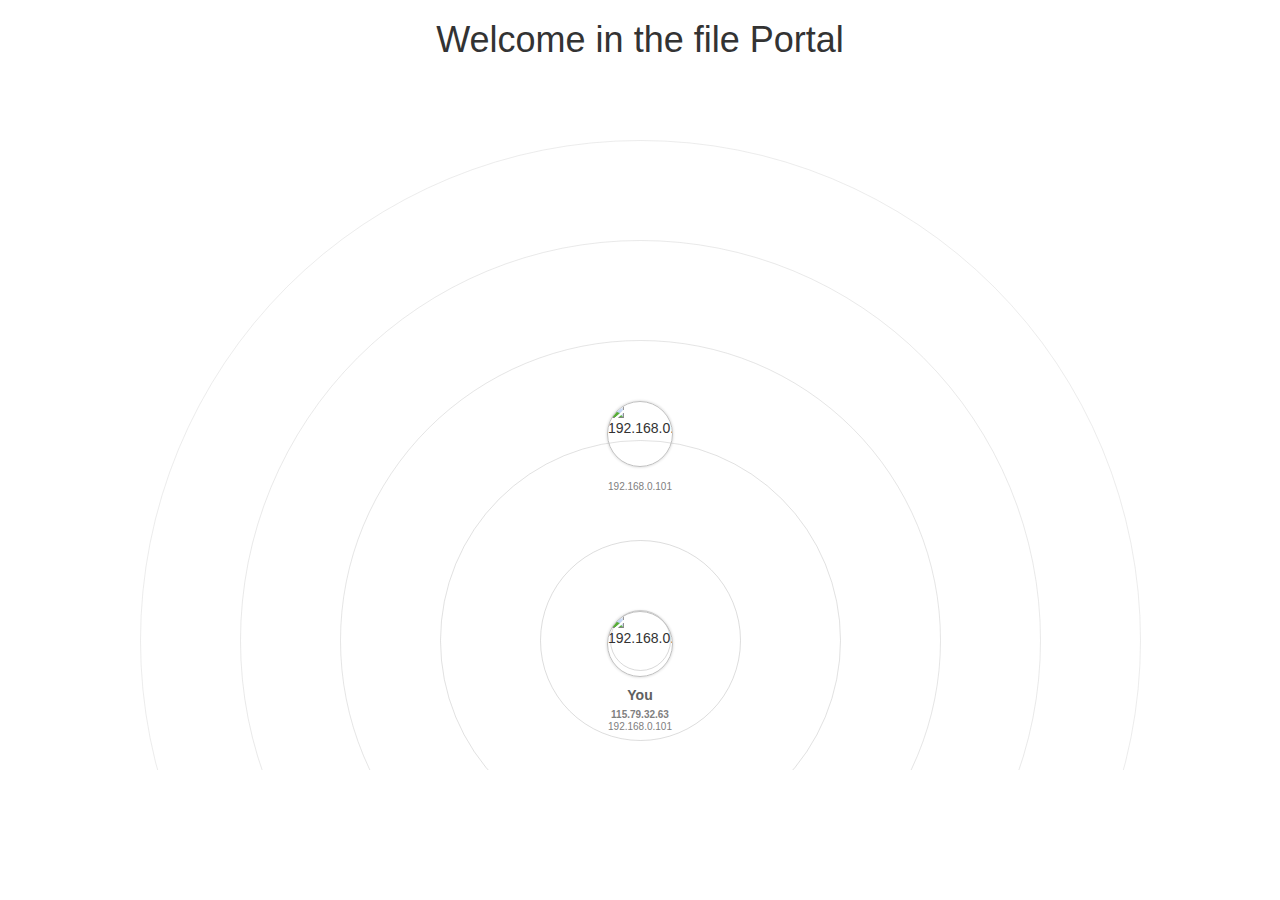
==== html/index.html @ 013d3d54 "First Commit to INIT" ====
<!DOCTYPE html>
<html>
<head lang="en">
    <meta charset="UTF-8">
    <title>Welcome Page</title>
    <link rel="stylesheet" href="../css/bootstrap.css">
    <link rel="stylesheet" href="../css/test.css">
</head>
<body>
    <h1 style="text-align: center;"> Welcome in the file Portal</h1>
    <div class="container-fluid">
        <div class="row">
            <div class="col-md-12">
                <main class="l-content">
                    <div class="user others">
                        <div id="ember296" class="ember-view peer disconnected"><!-- Sender related popups -->

                            <div class="avatar">
                                <svg id="ember338" class="ember-view" width="76" height="76" viewport="0 0 76 76">
                                    <path class="break" transform="translate(38, 38)"></path>
                                </svg>
                                <img id="ember349"
                                     class="ember-view gravatar"
                                     src="https://www.gravatar.com/avatar/?d=mm&amp;s=128"
                                     title="3849dc60-f416-11e4-b56e-67f8bf98723e"
                                     data-sending-progress="0"
                                     data-receiving-progress="0"
                                     alt="192.168.0.101">
                            </div>

                            <div class="user-info">

                                <div class="user-ip">
                                    <div class="user-connection-status disconnected"></div>
                                    192.168.0.101
                                </div>
                            </div>

                            <input id="ember362" class="ember-view ember-text-field invisible" type="file">
                        </div>
                    </div>

                    <div class="user you">
                        <div id="ember451" class="ember-view peer"><div class="avatar">
                            <img class="gravatar" src="https://www.gravatar.com/avatar/?d=mm&amp;s=128" alt="192.168.0.101" title="3404e910-f3fd-11e4-b56e-67f8bf98723e">
                        </div>
                            <div class="user-info">
                                <div class="user-label">You</div>
                                <div class="user-ip">
                                    <strong>115.79.32.63</strong>

                                    192.168.0.101
                                </div>
                            </div>
                        </div>
                    </div>
                </main>
                <svg class="circles" viewBox="-0.5 -0.5 1140 700">
                    <circle class="circle" cx="570" cy="570" r="30" stroke="rgba(160,160,160, 1)"></circle>
                    <circle class="circle" cx="570" cy="570" r="100" stroke="rgba(160,160,160,.9)"></circle>
                    <circle class="circle" cx="570" cy="570" r="200" stroke="rgba(160,160,160,.8)"></circle>
                    <circle class="circle" cx="570" cy="570" r="300" stroke="rgba(160,160,160,.7)"></circle>
                    <circle class="circle" cx="570" cy="570" r="400" stroke="rgba(160,160,160,.6)"></circle>
                    <circle class="circle" cx="570" cy="570" r="500" stroke="rgba(160,160,160,.5)"></circle>
                </svg>
            </div>
        </div>
    </div>
</body>
</html>
---- css/test.css ----
article,
aside,
details,
figcaption,
figure,
footer,
header,
hgroup,
main,
menu,
nav,
section,
summary {
    display:block;
}
.circles {
    position: relative;
    bottom: 0;
    left: 50%;
    width: 1140px;
    margin-left: -570px;
    height: 700px;
    z-index: -1;
    /*transform-origin: 570px 570px;*/
    animation: grow 1.5s ease-out;
}
.circles .circle {
    stroke-width: .4;
    fill: transparent;
}

.user {
    user-select:none;
}

.user .peer {
    position:absolute;
    left:50%;
    bottom:300px;
    width:76px;
    height:76px;
    margin-left:-38px;
    text-align:center;
}

.user .peer .avatar {
    position:relative;
    width:76px;
    height:76px;
    transition:all .2s ease-in-out;
}

.user .peer .avatar svg {
    top:0;
    bottom:0;
    z-index:-1;
    fill:rgba(0,136,204,.5);
}

.user .peer .gravatar {
    position:absolute;
    top:2px;
    left:5px;
    z-index:1;
    border:1px solid silver;
    box-shadow:rgba(0,0,0,.2) 0 0 3px;
    width:66px;
    height:66px;
    border-radius:50%;
    animation:shadow .8s ease-in;
    transition:all .2s ease-in-out;
}

.user .peer .user-info {
    position:absolute;
    top:76px;
    left:50%;
    width:140px;
    margin-left:-70px;
}

.user .peer .user-info .user-email,
.user .peer .user-info .user-label {
    font-weight:700;
    color:#606060;
    padding-bottom:.4rem;
}

.user .peer .user-info .user-email {
    font-size:1rem;
    overflow:hidden;
    white-space:nowrap;
    text-overflow:ellipsis;
}

.user .peer .user-info .user-label {
    font-size:1.4rem;
}

.user .peer .user-info .user-ip {
    position:relative;
    display:inline-block;
    font-size:1rem;
    line-height:1.2em;
    color:gray;
}

.user .peer .user-info .user-ip>strong {
    display:block;
}

.user .peer .user-info .user-connection-status {
    position:absolute;
    left:-1rem;
    top:50%;
    margin-top:-.3rem;
    width:.6rem;
    height:.6rem;
    border-radius:50%;
}

.user .peer .user-info .user-connection-status.disconnected {
    display:none;
}

.user .peer .user-info .user-connection-status.connecting {
    background:rgba(0,136,204,.5);
    animation:blink .75s infinite;
}

.user .peer .user-info .user-connection-status.connected {
    background:rgba(164,197,64,.8);
}

.user .peer .user-info select {
    appearance:none;
    border:none;
    font-size:1rem;
    color:gray;
    padding-right:10px;
    outline:0;
    background:url(/images/select-arrow.svg) 66px 50% no-repeat;
    text-indent:.01px;
    text-overflow:'';
}

.user .peer:nth-of-type(2) {
    margin-left:-186px;
    bottom:225px;
}

.user .peer:nth-of-type(3) {
    margin-left:120px;
    bottom:225px;
}

.user .peer:nth-of-type(4) {
    margin-left:-186px;
    bottom:365px;
}

.user .peer:nth-of-type(5) {
    margin-left:120px;
    bottom:365px;
}

.user .peer:nth-of-type(6) {
    margin-left:-326px;
    bottom:180px;
}

.user .peer:nth-of-type(7) {
    margin-left:260px;
    bottom:180px;
}

.user .peer:nth-of-type(8) {
    margin-left:-366px;
    bottom:320px;
}

.user .peer:nth-of-type(9) {
    margin-left:300px;
    bottom:320px;
}

.user .peer:nth-of-type(10) {
    margin-left:-436px;
    bottom:90px;
}

.user .peer:nth-of-type(11) {
    margin-left:370px;
    bottom:90px;
}

.user .peer:nth-of-type(12) {
    bottom:400px;
}

.user .peer:nth-of-type(13) {
    margin-left:-236px;
    bottom:90px;
}

.user .peer:nth-of-type(14) {
    margin-left:170px;
    bottom:90px;
}

.user.you .peer {
    bottom:90px;
}

.user.others .peer .avatar {
    cursor:pointer;
}

.user.others .peer .avatar.hover,
.user.others .peer .avatar:hover {
    transform:scale(1.1,1.1);
}

.user.others .peer .avatar.hover .gravatar,
.user.others .peer .avatar:hover .gravatar {
    border-color:rgba(0,136,204,.8);
}

.user.others .peer .avatar::after {
    opacity:0;
    position:absolute;
    pointer-events:none;
    top:5px;
    left:5px;
    z-index:100;
    content:"L";
    color:#fff;
    font-size:3rem;
    font-weight:700;
    background:rgba(164,197,64,.8);
    border:1px solid #fff;
    transform:scaleX(-1) rotate(-45deg);
    display:inline-block;
    width:66px;
    height:66px;
    line-height:66px;
    text-align:center;
    vertical-align:middle;
    border-radius:50%;
    transition:opacity .3s;
}

.user.others .peer .avatar.transfer-completed::after {
    opacity:1;
}

@keyframes blink {
    0% {
        opacity:1;
    }
    50% {
        opacity:0;
    }
}

@keyframes shadow {
    0% {
        opacity:0;
    }
    50% {
        opacity:1;
        box-shadow:rgba(0,0,0,.3) 0 0 15px;
    }
}
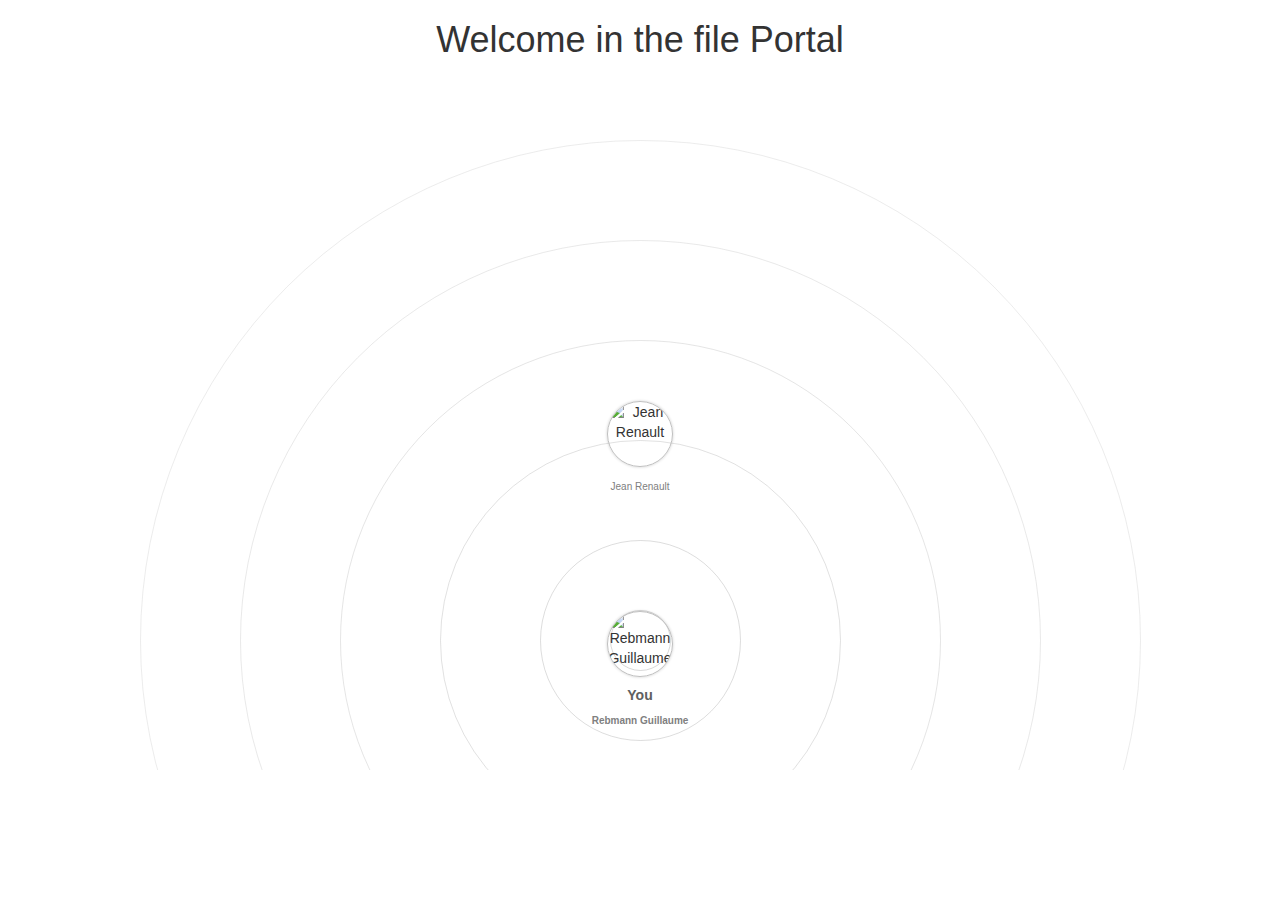
==== commit 98ec33c8: "Adding peer.js and a second page for testing" ====
--- a/html/index.html
+++ b/html/index.html
@@ -2,9 +2,14 @@
 <html>
 <head lang="en">
     <meta charset="UTF-8">
-    <title>Welcome Page</title>
+    <title>Page 1</title>
     <link rel="stylesheet" href="../css/bootstrap.css">
     <link rel="stylesheet" href="../css/test.css">
+
+    <script src="//code.jquery.com/jquery-1.11.3.min.js"></script>
+    <script src="../js/bootstrap.min.js"></script>
+    <script src="http://cdn.peerjs.com/0.3/peer.js"></script>
+    <script src="../js/main.js"></script>
 </head>
 <body>
     <h1 style="text-align: center;"> Welcome in the file Portal</h1>
@@ -13,43 +18,45 @@
             <div class="col-md-12">
                 <main class="l-content">
                     <div class="user others">
-                        <div id="ember296" class="ember-view peer disconnected"><!-- Sender related popups -->
-
+                        <div  class="ember-view peer disconnected">
                             <div class="avatar">
-                                <svg id="ember338" class="ember-view" width="76" height="76" viewport="0 0 76 76">
+                                <svg  class="ember-view" width="76" height="76" viewport="0 0 76 76">
                                     <path class="break" transform="translate(38, 38)"></path>
                                 </svg>
-                                <img id="ember349"
-                                     class="ember-view gravatar"
+                                <img class="ember-view gravatar"
                                      src="https://www.gravatar.com/avatar/?d=mm&amp;s=128"
                                      title="3849dc60-f416-11e4-b56e-67f8bf98723e"
                                      data-sending-progress="0"
                                      data-receiving-progress="0"
-                                     alt="192.168.0.101">
+                                     alt="Jean Renault">
+
                             </div>
 
-                            <div class="user-info">
+                            <div class="user-info" data-id="2">
 
                                 <div class="user-ip">
                                     <div class="user-connection-status disconnected"></div>
-                                    192.168.0.101
+                                    Jean Renault
                                 </div>
                             </div>
 
-                            <input id="ember362" class="ember-view ember-text-field invisible" type="file">
+                            <input  class="ember-view ember-text-field invisible" type="file">
                         </div>
                     </div>
 
                     <div class="user you">
-                        <div id="ember451" class="ember-view peer"><div class="avatar">
-                            <img class="gravatar" src="https://www.gravatar.com/avatar/?d=mm&amp;s=128" alt="192.168.0.101" title="3404e910-f3fd-11e4-b56e-67f8bf98723e">
-                        </div>
-                            <div class="user-info">
+                        <div class="ember-view peer">
+                            <div class="avatar">
+                                <img class="gravatar"
+                                     src="https://www.gravatar.com/avatar/?d=mm&amp;s=128"
+                                     alt="Rebmann Guillaume"
+                                     title="3404e910-f3fd-11e4-b56e-67f8bf98723e">
+
+                            </div>
+                            <div class="user-info" data-id="1">
                                 <div class="user-label">You</div>
                                 <div class="user-ip">
-                                    <strong>115.79.32.63</strong>
-
-                                    192.168.0.101
+                                    <strong>Rebmann Guillaume</strong>
                                 </div>
                             </div>
                         </div>
--- a/css/test.css
+++ b/css/test.css
@@ -272,4 +272,3 @@
         box-shadow:rgba(0,0,0,.3) 0 0 15px;
     }
 }
-
